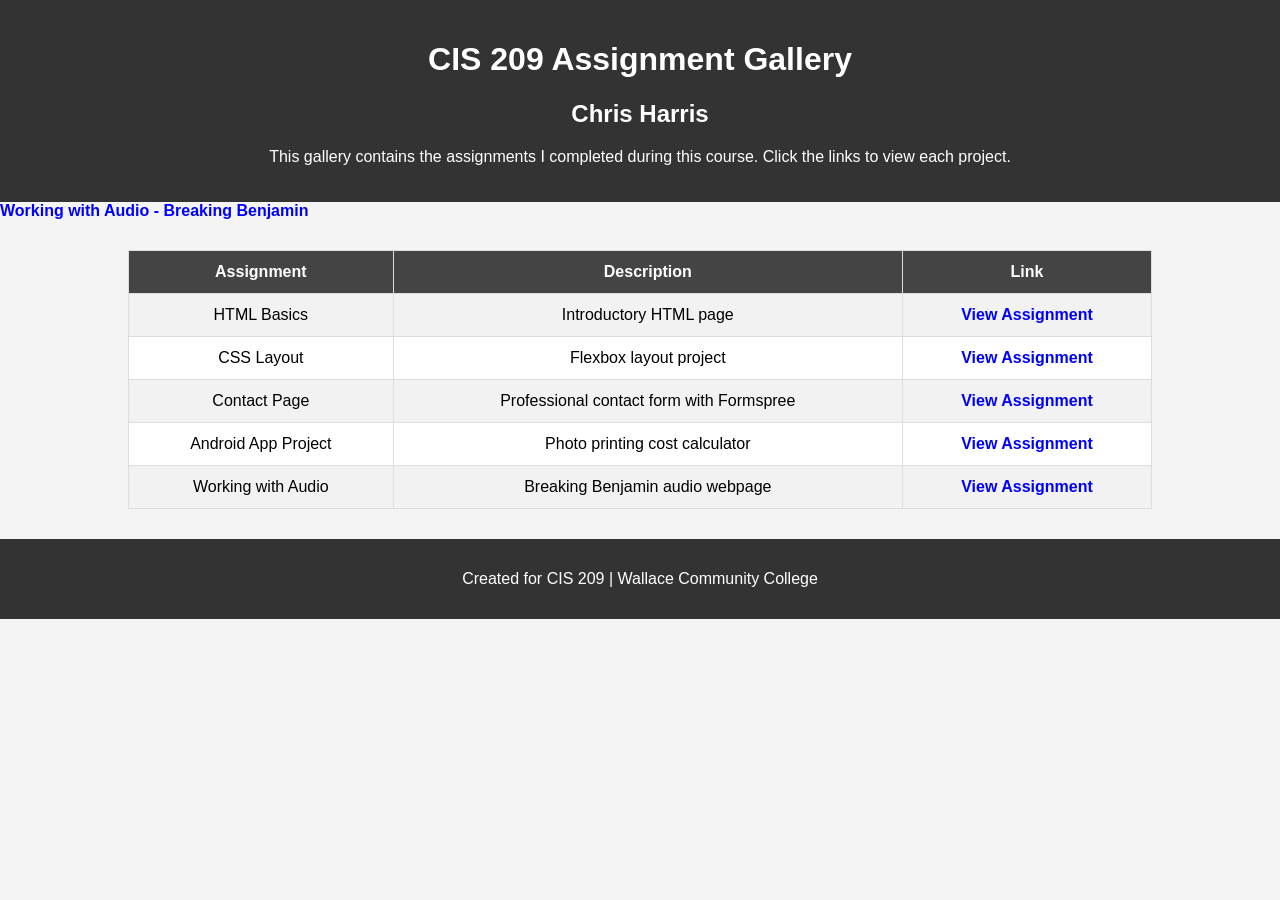
==== index.html @ d06b8011 "Add audio assignment entry to index.html" ====
<!DOCTYPE html>
<html lang="en">
<head>
<meta charset="UTF-8">
<meta name="viewport" content="width=device-width, initial-scale=1.0">
<title>CIS 209 Assignment Gallery</title>
<link rel="stylesheet" href="style.css">
</head>

<body>

<header>
<h1>CIS 209 Assignment Gallery</h1>
<h2>Chris Harris</h2>
<p>This gallery contains the assignments I completed during this course.
Click the links to view each project.</p>
</header>

<table>
<tr>
<th>Assignment</th>
<th>Description</th>
<th>Link</th>
</tr>

<tr>
<td>HTML Basics</td>
<td>Introductory HTML page</td>
<td><a href="assignments/html-basics/index.html">View Assignment</a></td>
</tr>

<tr>
<td>CSS Layout</td>
<td>Flexbox layout project</td>
<td><a href="assignments/css-layout/index.html">View Assignment</a></td>
</tr>

<tr>
<td>Contact Page</td>
<td>Professional contact form with Formspree</td>
<td><a href="contact.html">View Assignment</a></td>
</tr>

<tr>
<td>Android App Project</td>
<td>Photo printing cost calculator</td>
<td><a href="assignments/photo-print-app/index.html">View Assignment</a></td>
</tr>
<a href="music.html">Working with Audio - Breaking Benjamin</a>
<tr>
<td>Working with Audio</td>
<td>Breaking Benjamin audio webpage</td>
<td><a href="music.html">View Assignment</a></td>
</tr>
  
</table>

<footer>
<p>Created for CIS 209 | Wallace Community College</p>
</footer>

</body>
</html>
---- style.css ----
body {
font-family: Arial, sans-serif;
background-color: #f4f4f4;
margin: 0;
padding: 0;
}

header {
background-color: #333;
color: white;
text-align: center;
padding: 20px;
}

table {
width: 80%;
margin: 30px auto;
border-collapse: collapse;
background-color: white;
}

th, td {
border: 1px solid #ddd;
padding: 12px;
text-align: center;
}

th {
background-color: #444;
color: white;
}

tr:nth-child(even) {
background-color: #f2f2f2;
}

a {
color: blue;
text-decoration: none;
font-weight: bold;
}

a:hover {
text-decoration: underline;
}

footer {
text-align: center;
padding: 15px;
background-color: #333;
color: white;
}
.contact {
max-width: 600px;
margin: 20px auto;
padding: 20px;
text-align: left;
}

.contact label {
display: block;
margin-top: 10px;
font-weight: bold;
}

.contact input,
.contact textarea {
width: 100%;
padding: 8px;
margin-top: 5px;
box-sizing: border-box;
font-size: 16px;
}

.contact button {
margin-top: 15px;
padding: 10px 15px;
background-color: #333;
color: white;
border: none;
cursor: pointer;
font-size: 16px;
}

.contact button:hover {
background-color: #555;
}

nav ul {
list-style-type: none;
text-align: center;
padding: 0;
}

nav ul li {
display: inline;
margin: 0 10px;
}

nav ul li a {
text-decoration: none;
font-weight: bold;
color: #333;
}

@media screen and (max-width: 768px) {
.contact {
padding: 10px;
}

.contact input,
.contact textarea {
font-size: 14px;
}

nav ul li {
display: block;
margin: 10px 0;
}
}
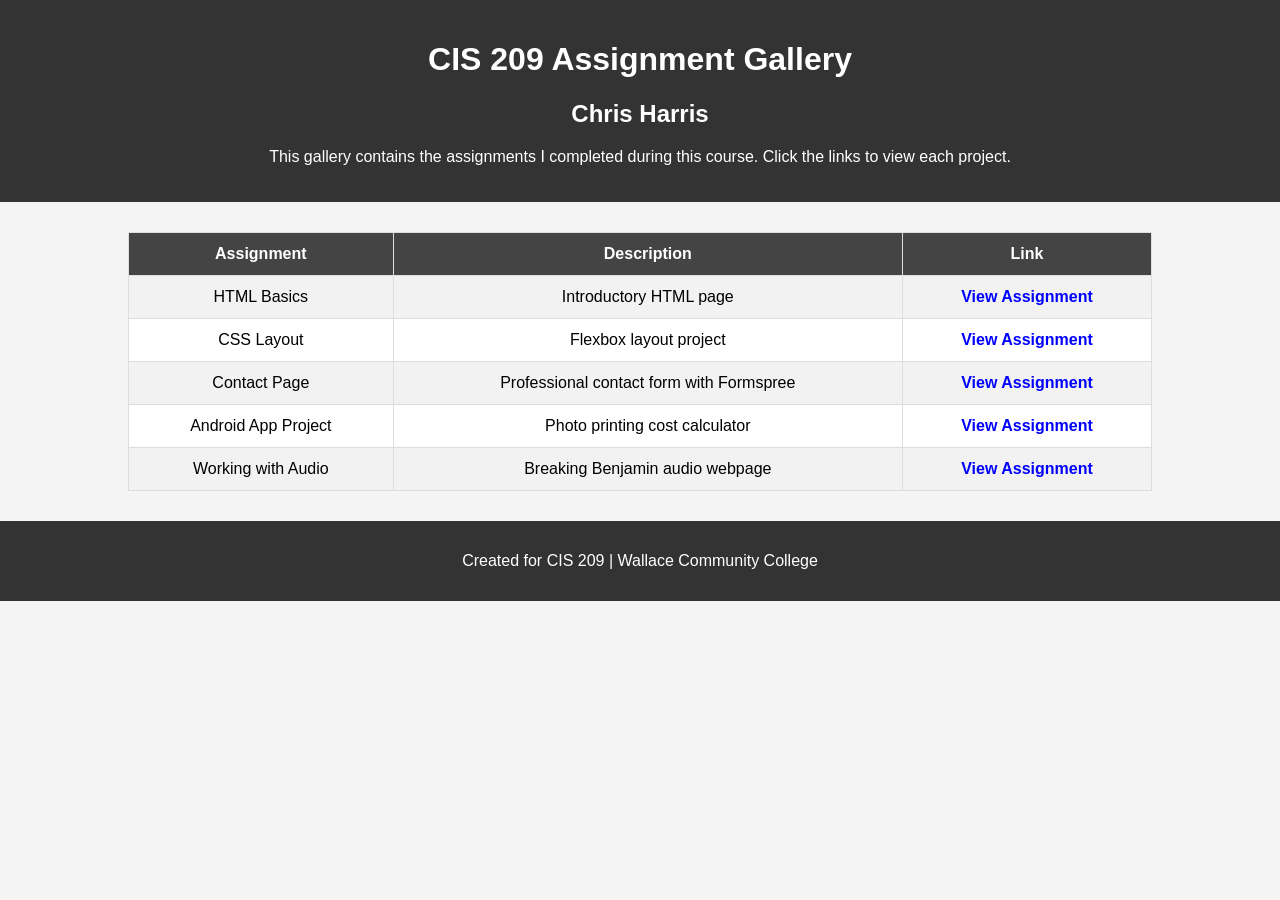
==== commit 07f1f135: "Fix audio assignment link in index.html" ====
--- a/index.html
+++ b/index.html
@@ -46,7 +46,7 @@
 <td>Photo printing cost calculator</td>
 <td><a href="assignments/photo-print-app/index.html">View Assignment</a></td>
 </tr>
-<a href="music.html">Working with Audio - Breaking Benjamin</a>
+
 <tr>
 <td>Working with Audio</td>
 <td>Breaking Benjamin audio webpage</td>
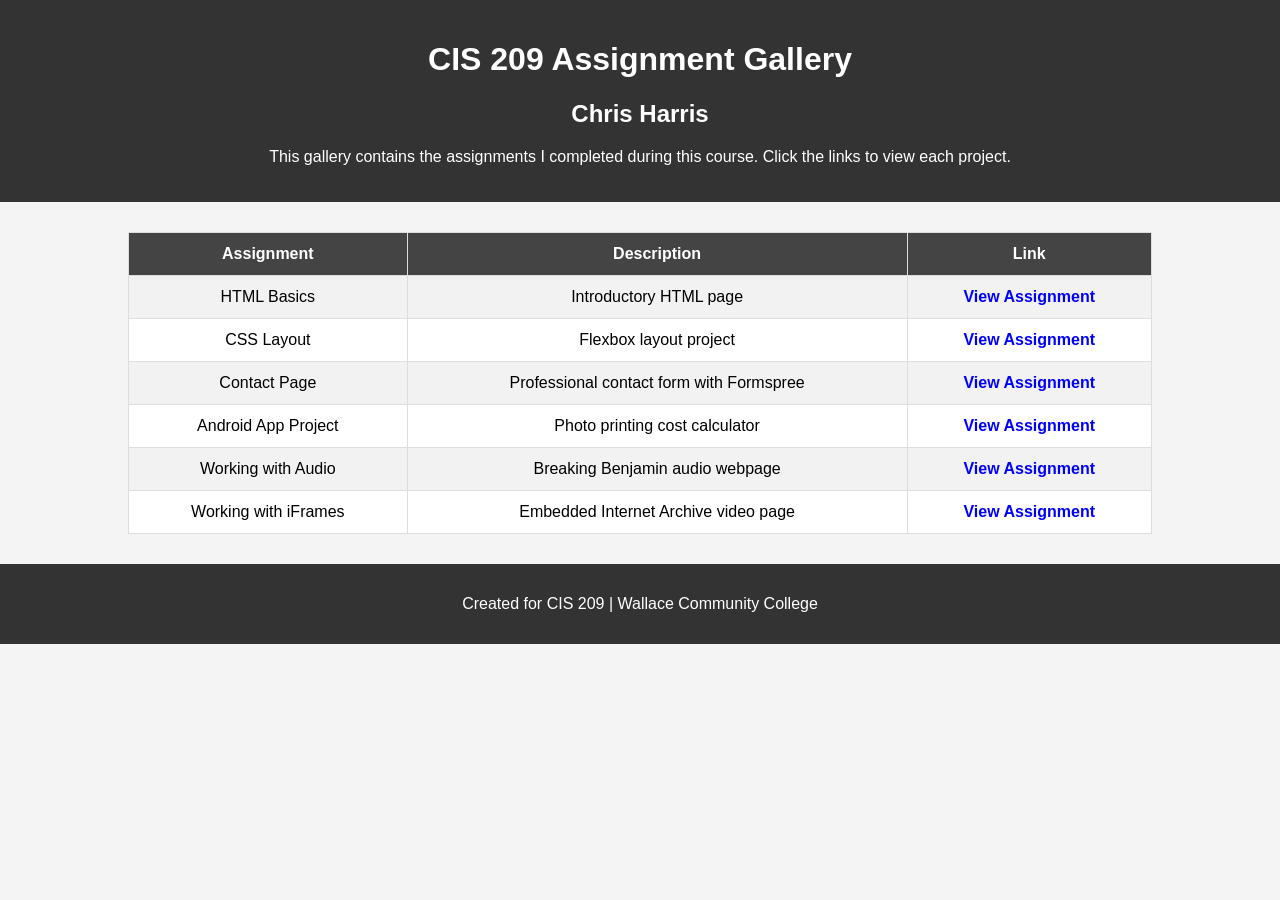
==== commit 3a7c57ff: "Add new row for iFrames assignment in index.html" ====
--- a/index.html
+++ b/index.html
@@ -52,6 +52,12 @@
 <td>Breaking Benjamin audio webpage</td>
 <td><a href="music.html">View Assignment</a></td>
 </tr>
+
+<tr>
+<td>Working with iFrames</td>
+<td>Embedded Internet Archive video page</td>
+<td><a href="iframe.html">View Assignment</a></td>
+</tr>
   
 </table>
 
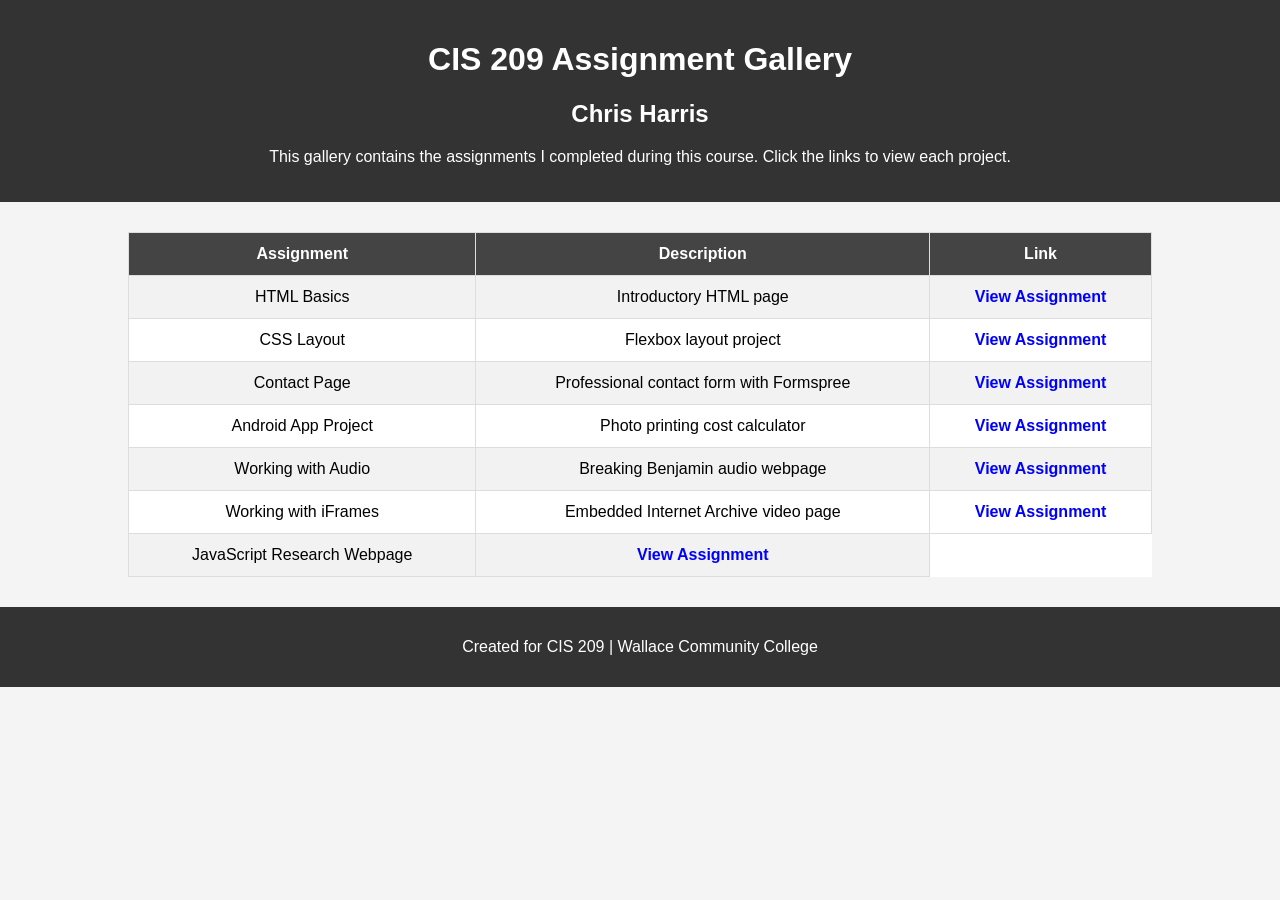
==== commit de3af074: "Add JavaScript Research Webpage link to index.html" ====
--- a/index.html
+++ b/index.html
@@ -58,6 +58,11 @@
 <td>Embedded Internet Archive video page</td>
 <td><a href="iframe.html">View Assignment</a></td>
 </tr>
+
+  <tr>
+<td>JavaScript Research Webpage</td>
+<td><a href="javascript.html" target="_blank">View Assignment</a></td>
+</tr>
   
 </table>
 
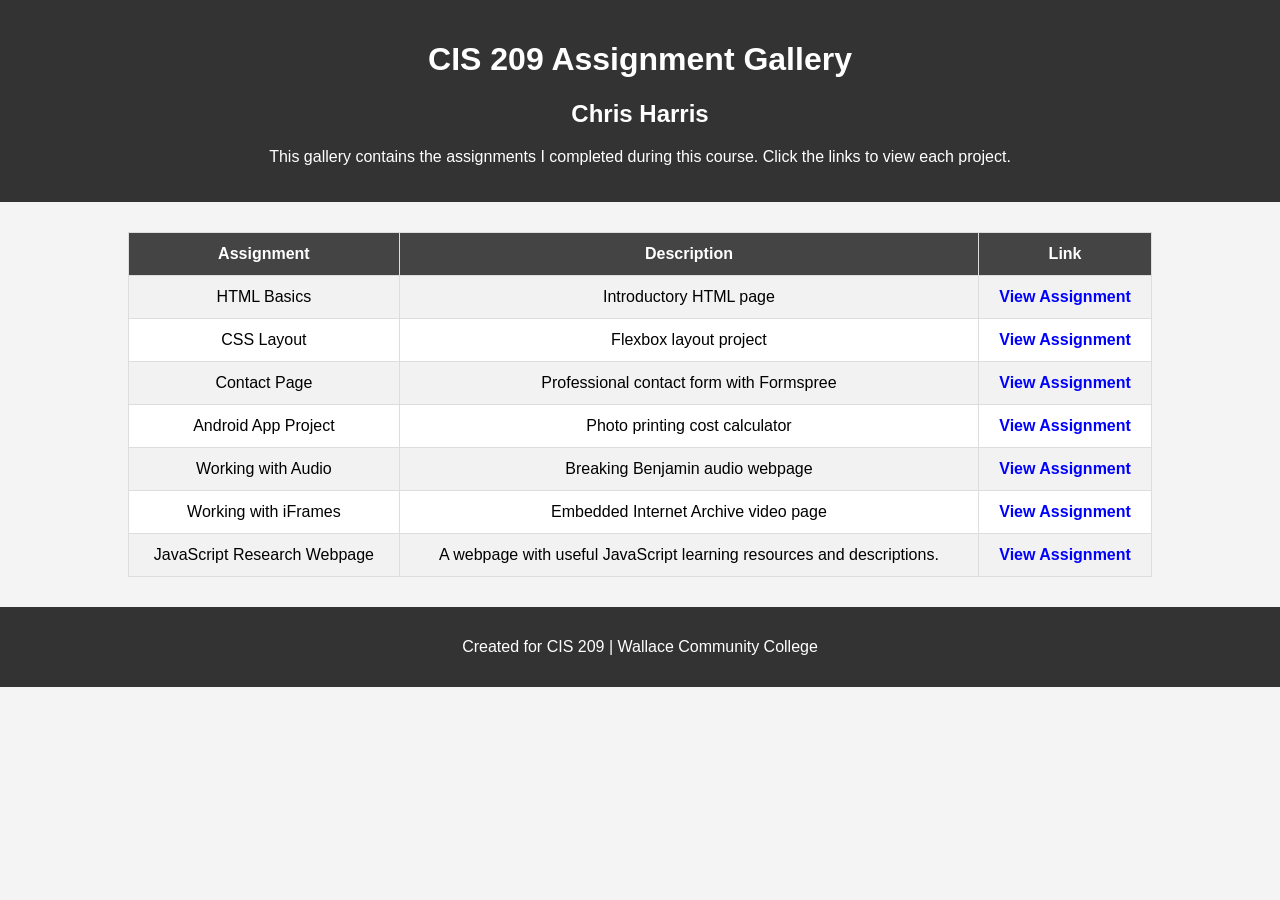
==== commit f7453ee4: "Add description to JavaScript Research Webpage Added a description for the JavaScript Research Webpa" ====
--- a/index.html
+++ b/index.html
@@ -61,6 +61,7 @@
 
   <tr>
 <td>JavaScript Research Webpage</td>
+<td>A webpage with useful JavaScript learning resources and descriptions.</td>
 <td><a href="javascript.html" target="_blank">View Assignment</a></td>
 </tr>
   
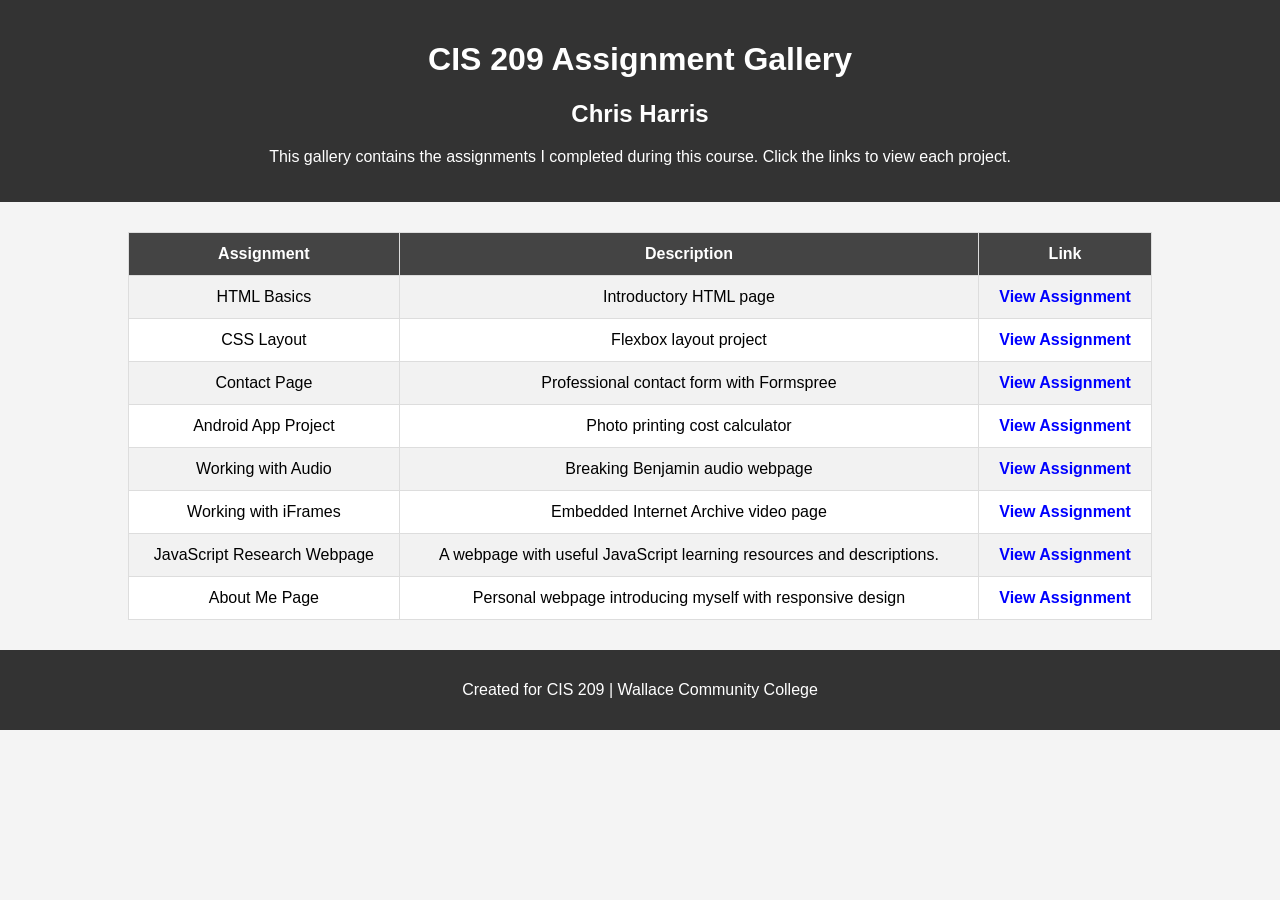
==== commit c2eba75f: "Add About Me Page entry to index.html" ====
--- a/index.html
+++ b/index.html
@@ -64,6 +64,12 @@
 <td>A webpage with useful JavaScript learning resources and descriptions.</td>
 <td><a href="javascript.html" target="_blank">View Assignment</a></td>
 </tr>
+
+  <tr>
+<td>About Me Page</td>
+<td>Personal webpage introducing myself with responsive design</td>
+<td><a href="about.html" target="_blank">View Assignment</a></td>
+</tr>
   
 </table>
 
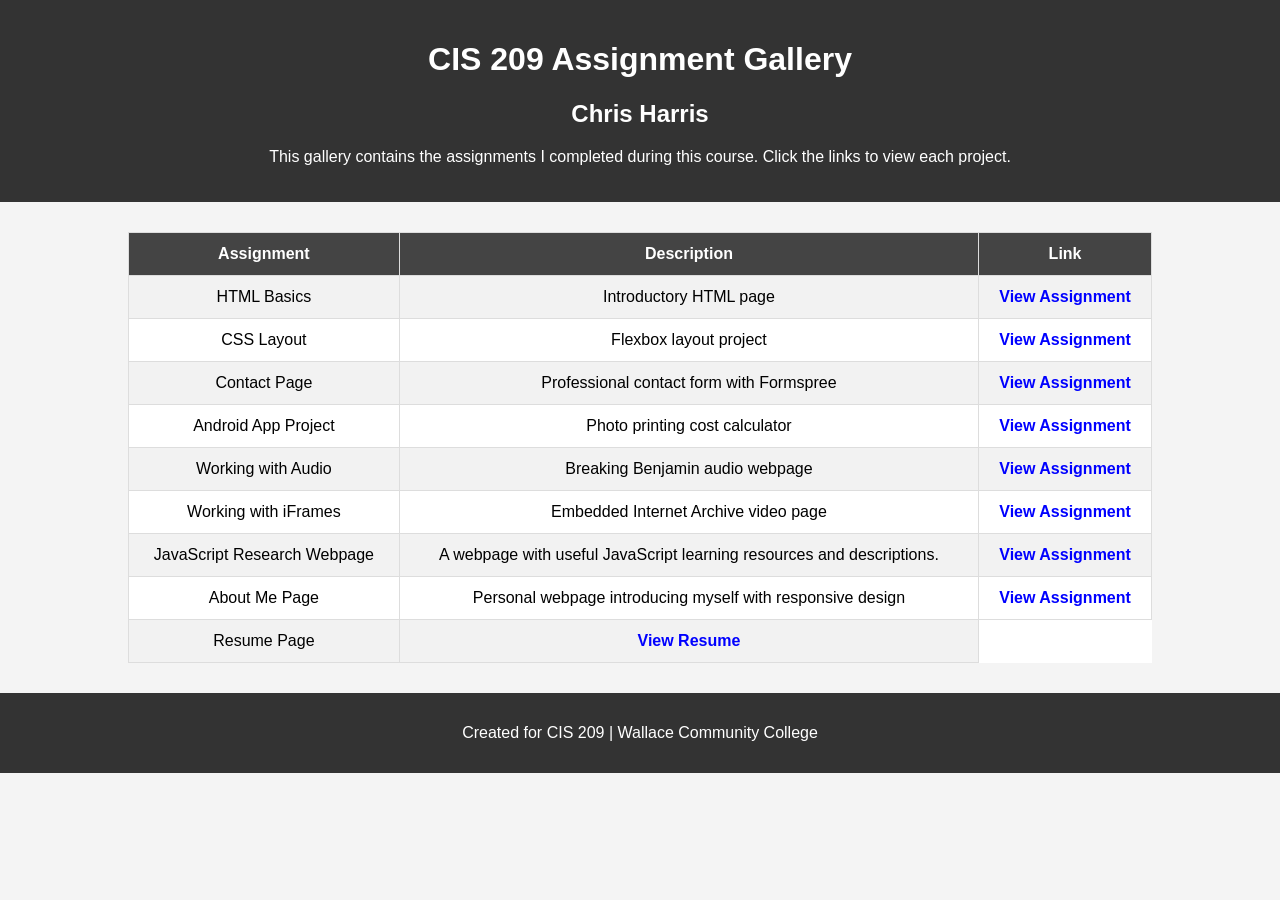
==== commit 25561e54: "Add Resume Page link to index.html" ====
--- a/index.html
+++ b/index.html
@@ -70,6 +70,11 @@
 <td>Personal webpage introducing myself with responsive design</td>
 <td><a href="about.html" target="_blank">View Assignment</a></td>
 </tr>
+
+  <tr>
+<td>Resume Page</td>
+<td><a href="resume.html">View Resume</a></td>
+</tr>
   
 </table>
 
--- a/style.css
+++ b/style.css
@@ -118,3 +118,36 @@
 margin: 10px 0;
 }
 }
+.resume-table {
+width: 80%;
+margin: 20px auto;
+border-collapse: collapse;
+}
+
+.resume-table th,
+.resume-table td {
+border: 1px solid #333;
+padding: 10px;
+text-align: center;
+}
+
+.resume-table th {
+background-color: #f4f4f4;
+}
+
+section {
+text-align: center;
+padding: 20px;
+}
+
+@media screen and (max-width: 768px) {
+.resume-table {
+width: 100%;
+font-size: 14px;
+}
+
+.resume-table th,
+.resume-table td {
+padding: 8px;
+}
+}
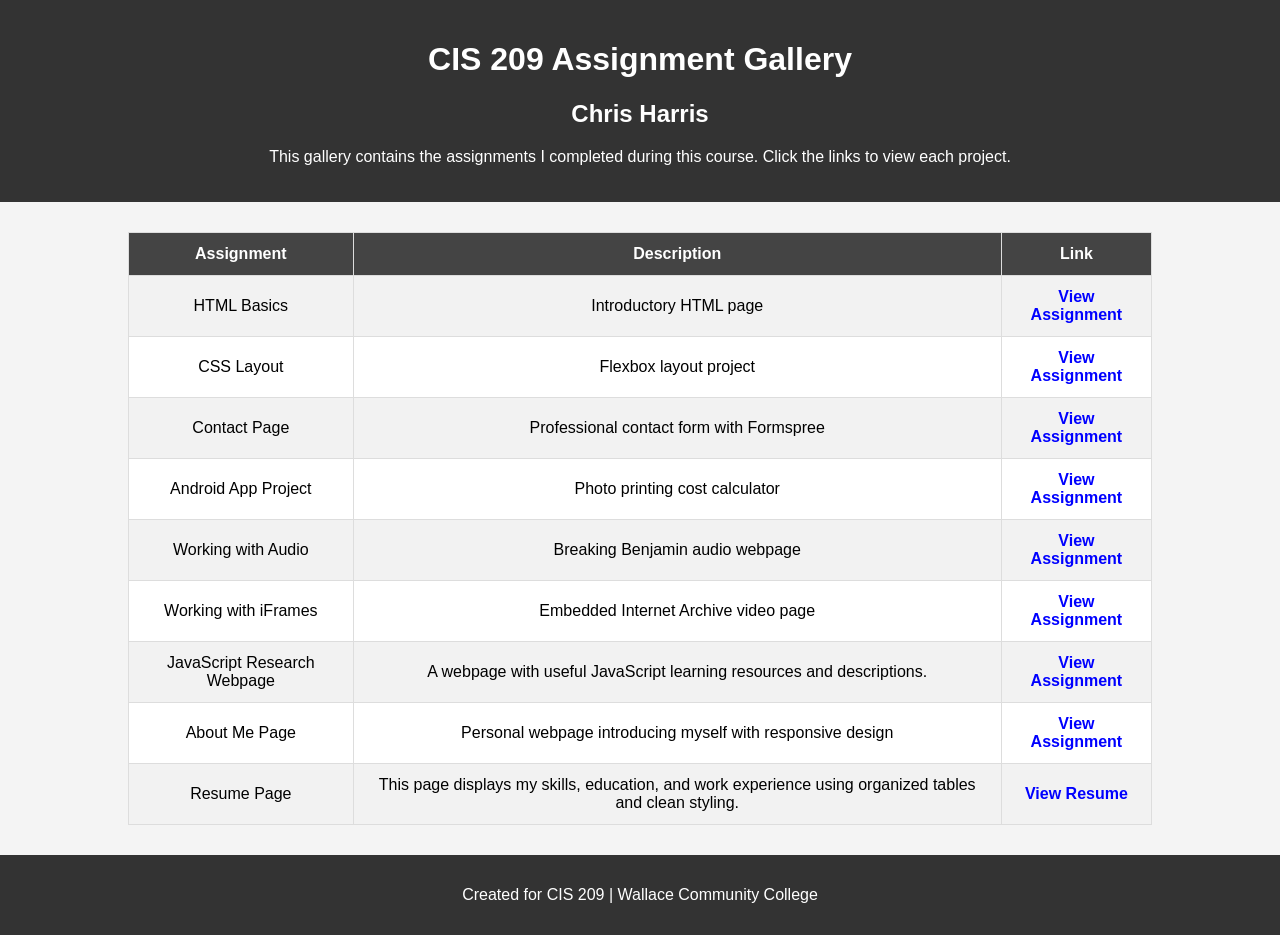
==== commit 3ebcb1d6: "Add description for Resume Page in index.html" ====
--- a/index.html
+++ b/index.html
@@ -71,8 +71,9 @@
 <td><a href="about.html" target="_blank">View Assignment</a></td>
 </tr>
 
-  <tr>
+<tr>
 <td>Resume Page</td>
+<td>This page displays my skills, education, and work experience using organized tables and clean styling.</td>
 <td><a href="resume.html">View Resume</a></td>
 </tr>
   
